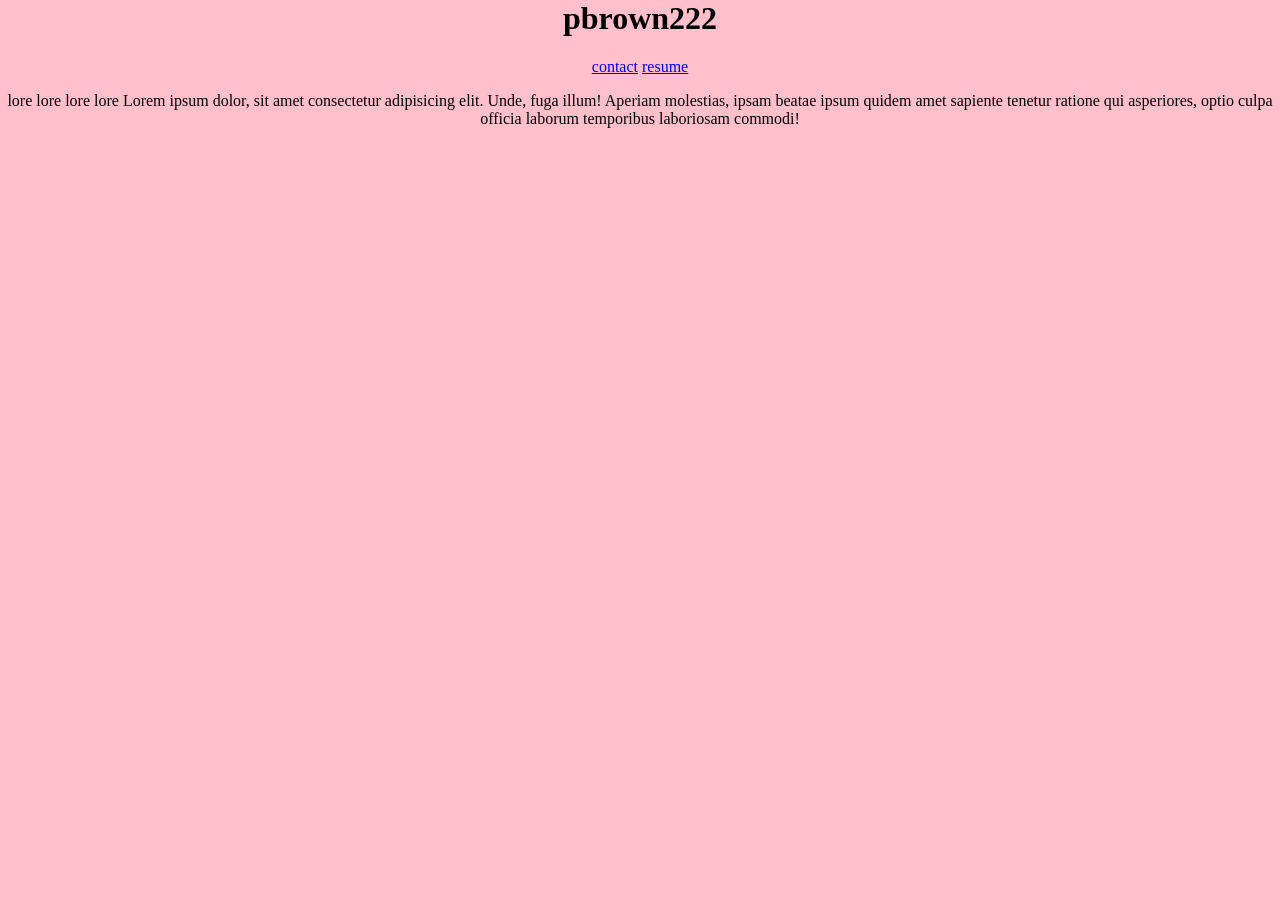
==== index.html @ 0689d308 "resume" ====
<html lang="en">
<head>
    <meta charset="UTF-8">
    <meta name="viewport" content="width=device-width, initial-scale=1.0">
    <title>Document</title>
    <link rel="stylesheet" href="styles.css"
</head>
<body>
    <h1>pbrown222</h1>
    <a href="/contact.html">contact</a>
    <a href="/resume.html">resume</a>
    <p>lore lore lore lore Lorem ipsum dolor, sit amet consectetur adipisicing elit. Unde, fuga illum! Aperiam molestias, ipsam beatae ipsum quidem amet sapiente tenetur ratione qui asperiores, optio culpa officia laborum temporibus laboriosam commodi!</p>
</body>
</html>
---- styles.css ----
body  {
    margin: 0;
    background: pink;
    text-align: center;
    
}
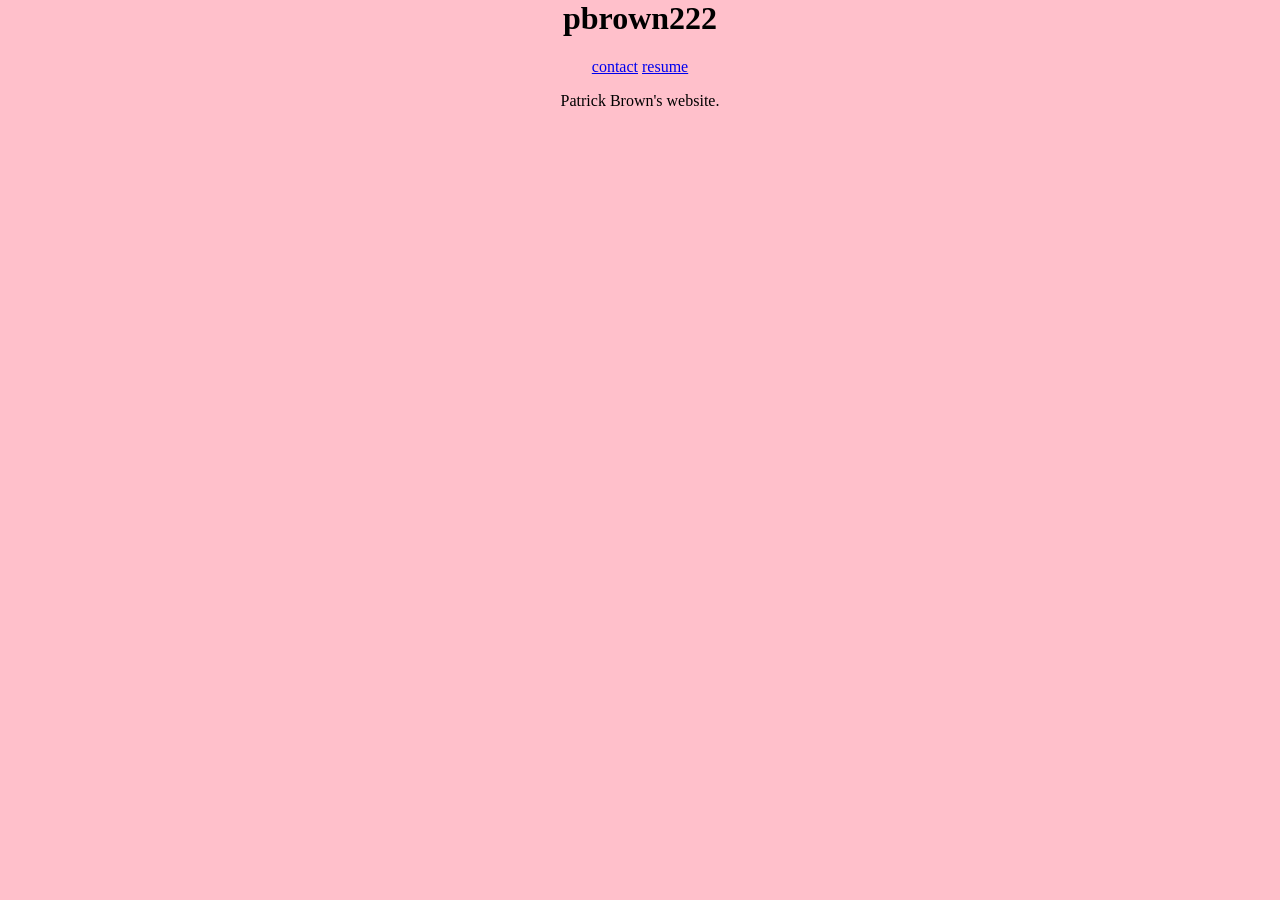
==== commit a16209bc: "index" ====
--- a/index.html
+++ b/index.html
@@ -9,6 +9,6 @@
     <h1>pbrown222</h1>
     <a href="/contact.html">contact</a>
     <a href="/resume.html">resume</a>
-    <p>lore lore lore lore Lorem ipsum dolor, sit amet consectetur adipisicing elit. Unde, fuga illum! Aperiam molestias, ipsam beatae ipsum quidem amet sapiente tenetur ratione qui asperiores, optio culpa officia laborum temporibus laboriosam commodi!</p>
+    <p>Patrick Brown's website.</p>
 </body>
 </html>
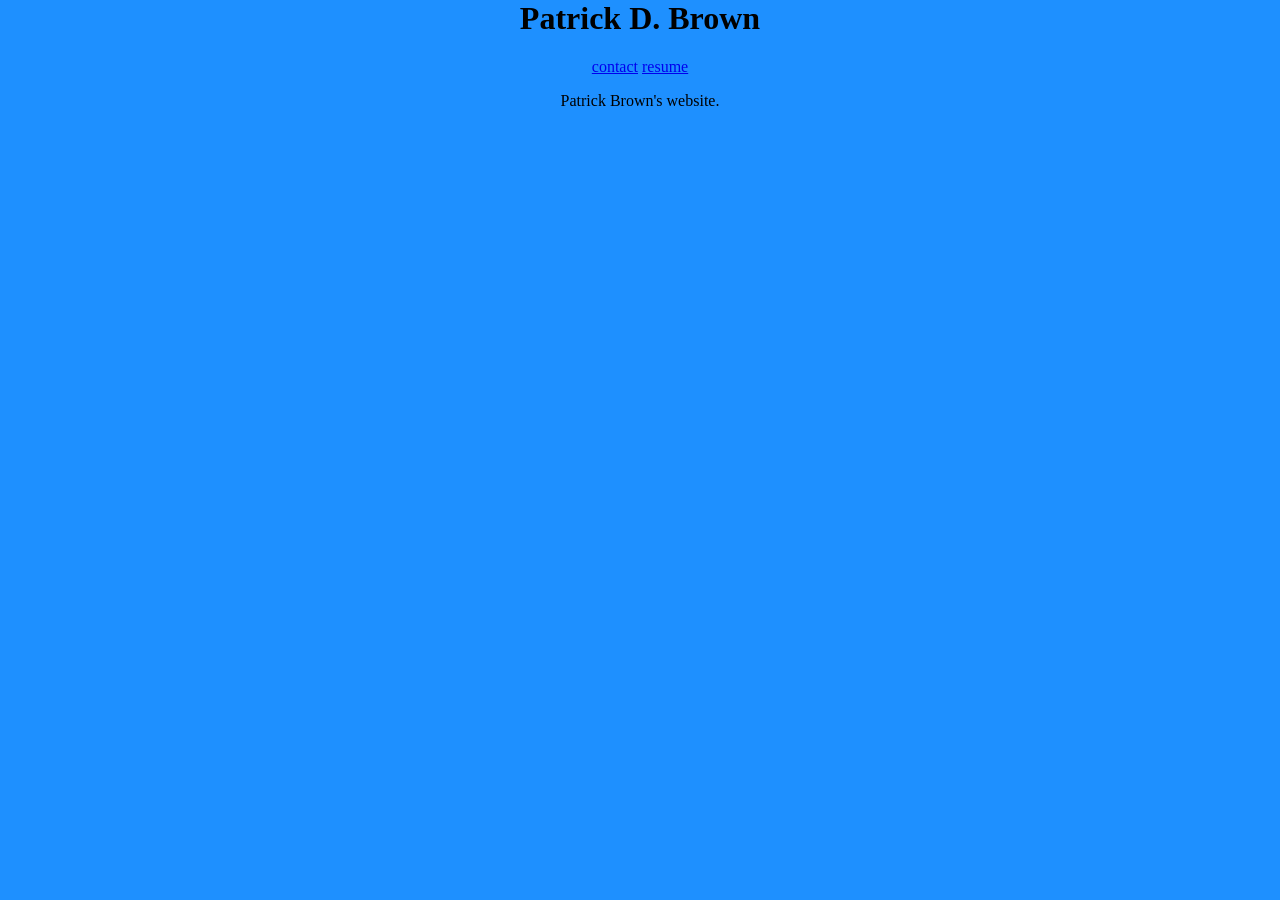
==== commit 9705cfbf: "index" ====
--- a/index.html
+++ b/index.html
@@ -2,11 +2,11 @@
 <head>
     <meta charset="UTF-8">
     <meta name="viewport" content="width=device-width, initial-scale=1.0">
-    <title>Document</title>
+    <title>Patrick Brown's Website</title>
     <link rel="stylesheet" href="styles.css"
 </head>
 <body>
-    <h1>pbrown222</h1>
+    <h1>Patrick D. Brown</h1>
     <a href="/contact.html">contact</a>
     <a href="/resume.html">resume</a>
     <p>Patrick Brown's website.</p>
--- a/styles.css
+++ b/styles.css
@@ -1,6 +1,6 @@
 body  {
     margin: 0;
-    background: pink;
+    background: dodgerblue;
     text-align: center;
     
 }
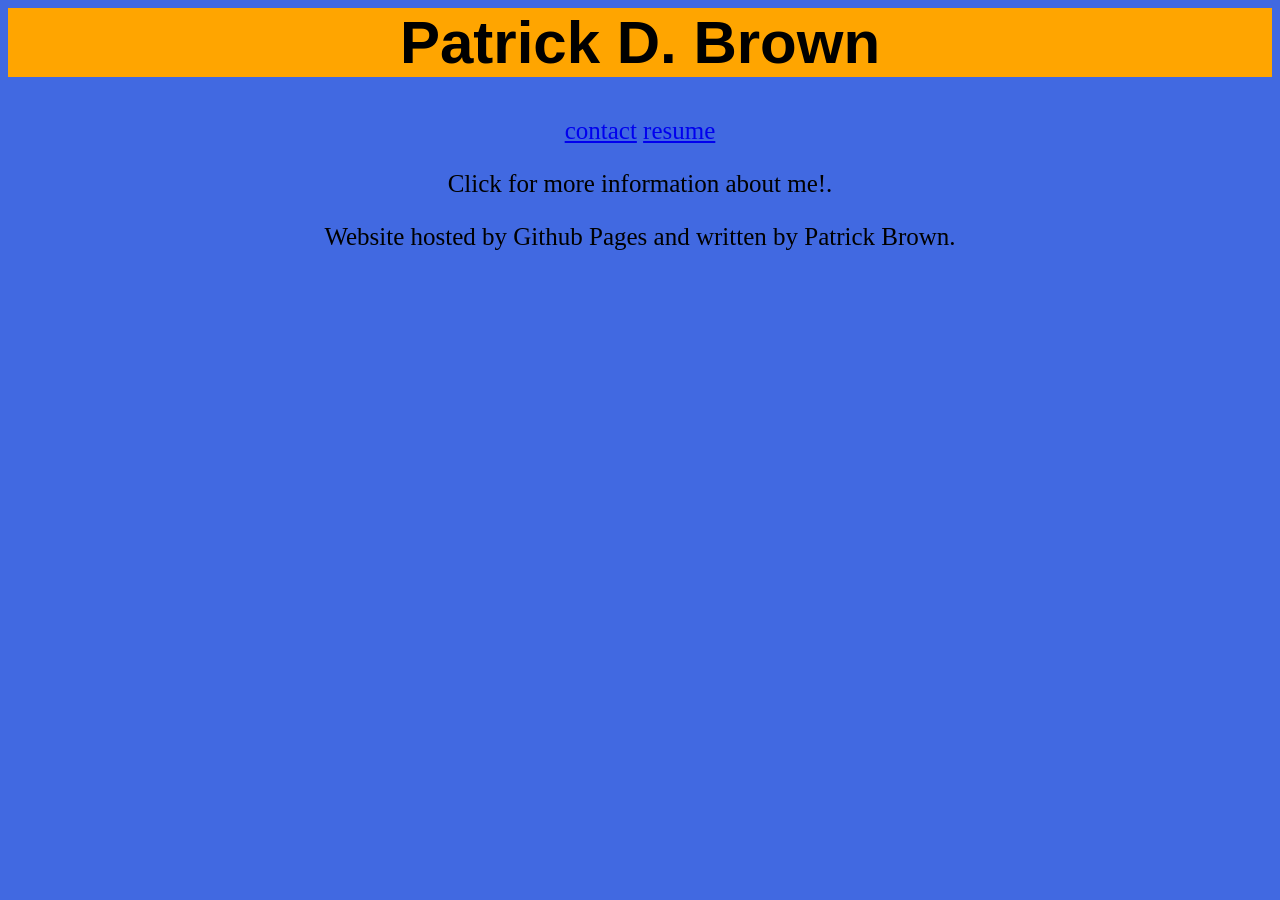
==== commit ce733b2f: "main" ====
--- a/index.html
+++ b/index.html
@@ -9,6 +9,8 @@
     <h1>Patrick D. Brown</h1>
     <a href="/contact.html">contact</a>
     <a href="/resume.html">resume</a>
-    <p>Patrick Brown's website.</p>
+    <p>Click for more information about me!.</p>
+    <p>Website hosted by Github Pages and written by Patrick Brown.</p>
+
 </body>
 </html>
--- a/styles.css
+++ b/styles.css
@@ -1,6 +1,15 @@
+h1 {
+    margin: 5px, 5px, 5px, 5px;
+    background: orange;
+    text-align: center;
+    font-size: 60px;
+    font-family: Arial, Helvetica, sans-serif;
+}
+
 body  {
-    margin: 0;
-    background: dodgerblue;
+    margin: 20px, 10px, 10px, 10px;
+    background: royalblue;
     text-align: center;
-    
-}+    font-size: 25px;
+
+}
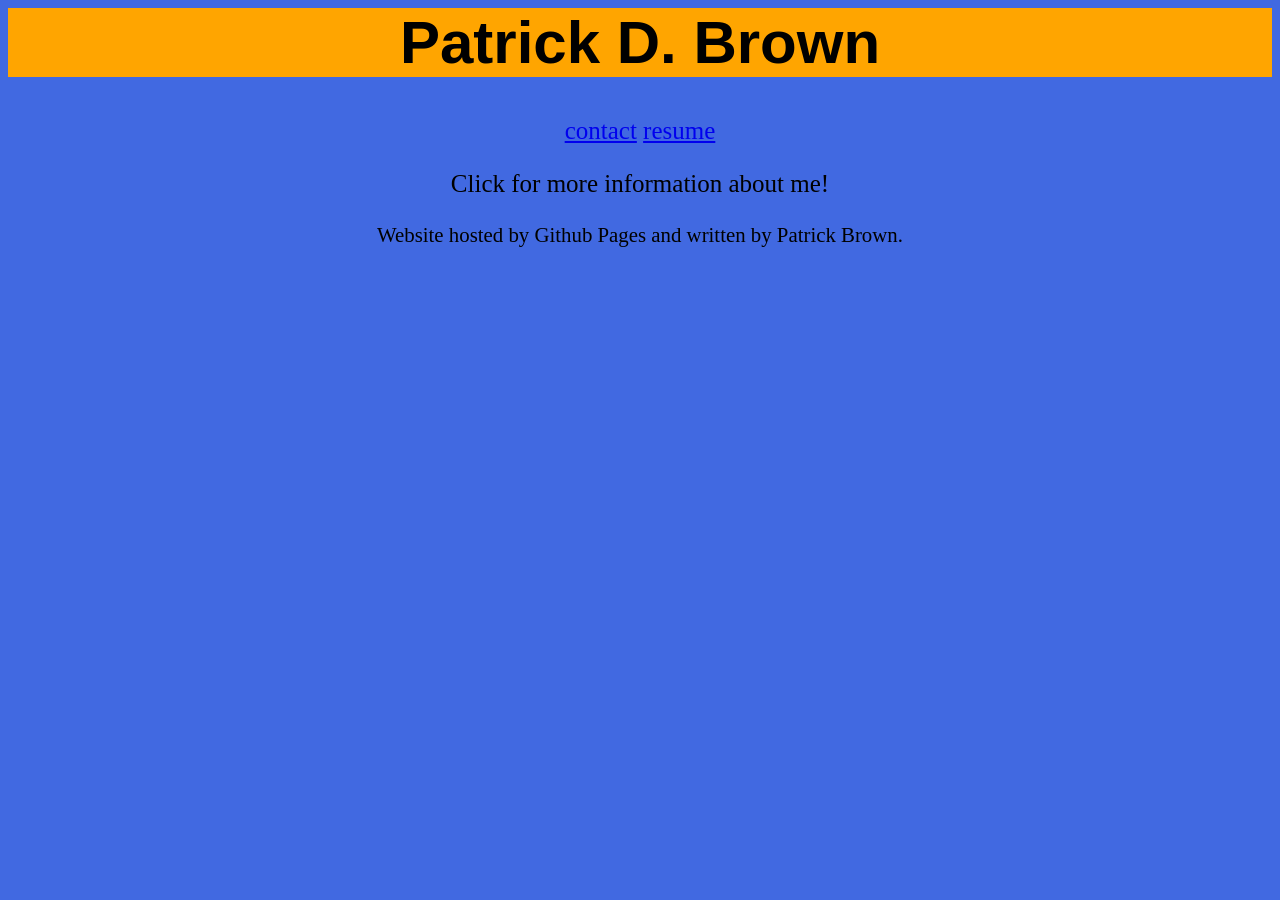
==== commit 623e3507: "main" ====
--- a/index.html
+++ b/index.html
@@ -9,8 +9,8 @@
     <h1>Patrick D. Brown</h1>
     <a href="/contact.html">contact</a>
     <a href="/resume.html">resume</a>
-    <p>Click for more information about me!.</p>
-    <p>Website hosted by Github Pages and written by Patrick Brown.</p>
+    <p>Click for more information about me!</p>
+    <small>Website hosted by Github Pages and written by Patrick Brown.</small>
 
 </body>
 </html>
--- a/styles.css
+++ b/styles.css
@@ -12,4 +12,4 @@
     text-align: center;
     font-size: 25px;
 
-}
+}
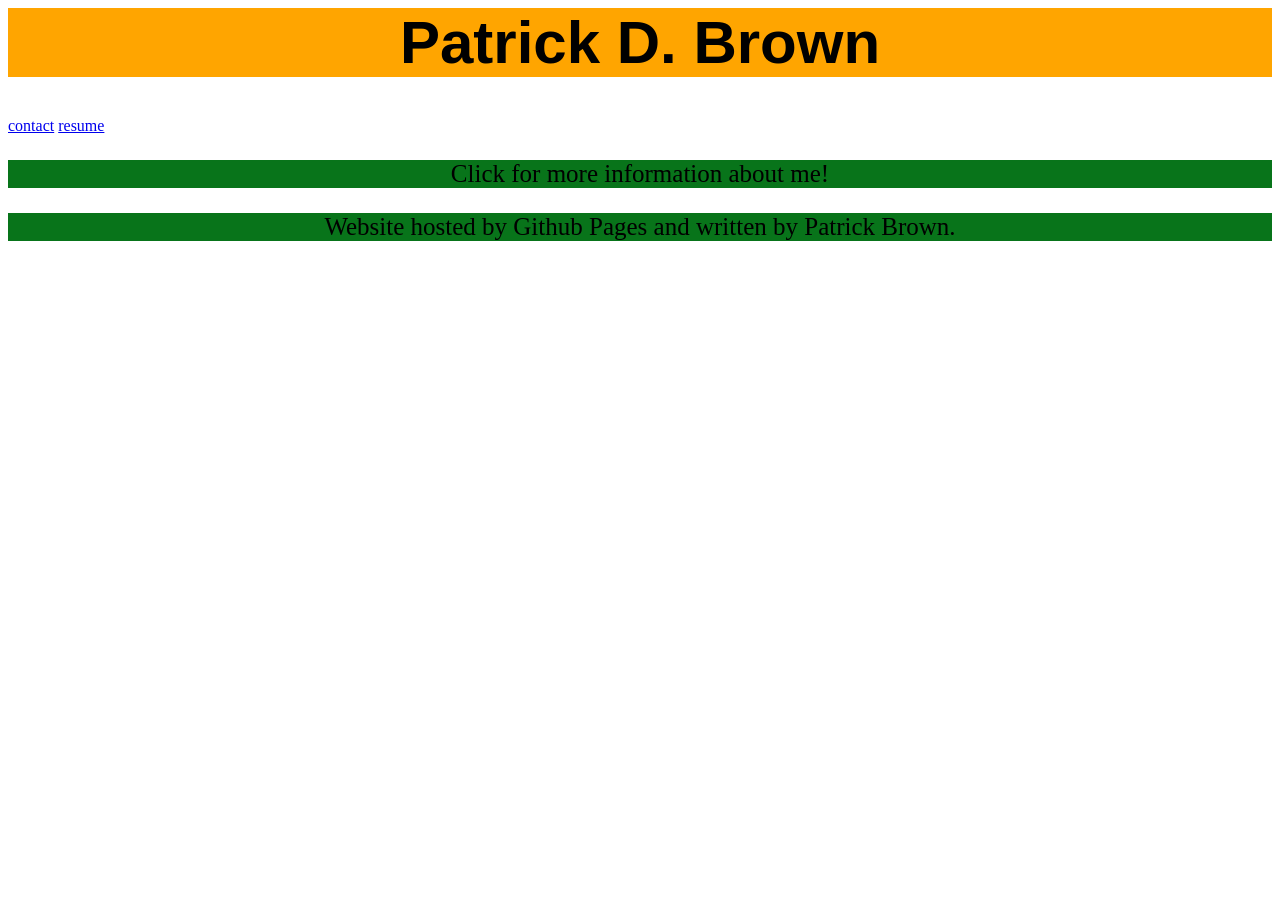
==== commit 7b204994: "main" ====
--- a/index.html
+++ b/index.html
@@ -10,7 +10,7 @@
     <a href="/contact.html">contact</a>
     <a href="/resume.html">resume</a>
     <p>Click for more information about me!</p>
-    <small>Website hosted by Github Pages and written by Patrick Brown.</small>
+    <p>Website hosted by Github Pages and written by Patrick Brown.</p>
 
 </body>
 </html>
--- a/styles.css
+++ b/styles.css
@@ -6,9 +6,9 @@
     font-family: Arial, Helvetica, sans-serif;
 }
 
-body  {
+p  {
     margin: 20px, 10px, 10px, 10px;
-    background: royalblue;
+    background: rgb(8, 116, 26);
     text-align: center;
     font-size: 25px;
 
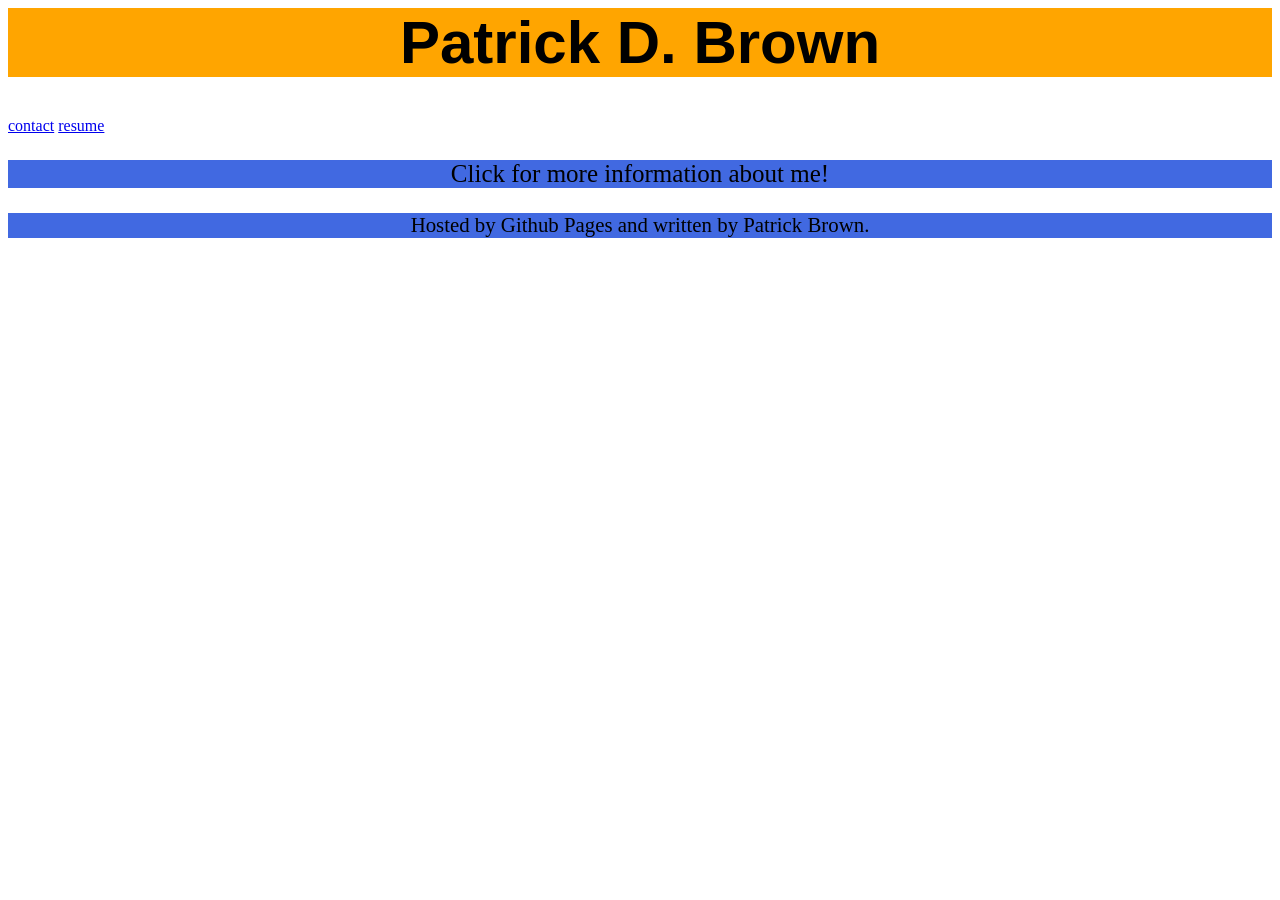
==== commit 12b941ae: "main" ====
--- a/index.html
+++ b/index.html
@@ -10,7 +10,7 @@
     <a href="/contact.html">contact</a>
     <a href="/resume.html">resume</a>
     <p>Click for more information about me!</p>
-    <p>Website hosted by Github Pages and written by Patrick Brown.</p>
+    <p><small>Hosted by Github Pages and written by Patrick Brown.</small></p>
 
 </body>
 </html>
--- a/styles.css
+++ b/styles.css
@@ -8,7 +8,7 @@
 
 p  {
     margin: 20px, 10px, 10px, 10px;
-    background: rgb(8, 116, 26);
+    background: royalblue;
     text-align: center;
     font-size: 25px;
 
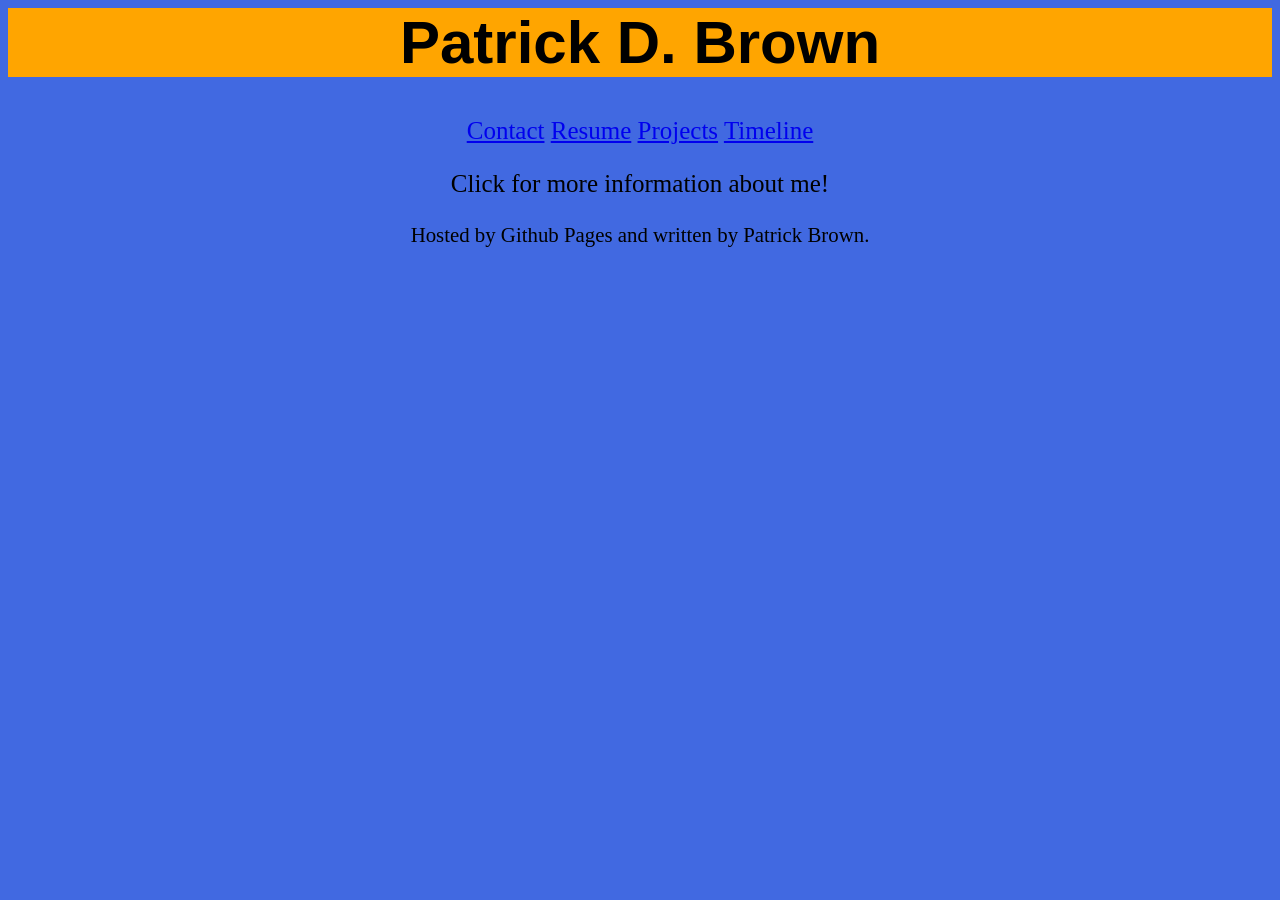
==== commit 7978a59a: "main" ====
--- a/index.html
+++ b/index.html
@@ -7,8 +7,10 @@
 </head>
 <body>
     <h1>Patrick D. Brown</h1>
-    <a href="/contact.html">contact</a>
-    <a href="/resume.html">resume</a>
+    <a href="/contact.html">Contact</a>
+    <a href="/resume.html">Resume</a>
+    <a href="/projects.html">Projects</a>
+    <a href="/timeline.html">Timeline</a>
     <p>Click for more information about me!</p>
     <p><small>Hosted by Github Pages and written by Patrick Brown.</small></p>
 
--- a/styles.css
+++ b/styles.css
@@ -4,6 +4,14 @@
     text-align: center;
     font-size: 60px;
     font-family: Arial, Helvetica, sans-serif;
+}
+
+body  {
+    margin: 20px, 20px, 20px, 20px;
+    background: royalblue;
+    text-align: center;
+    font-size: 25px;
+
 }
 
 p  {
